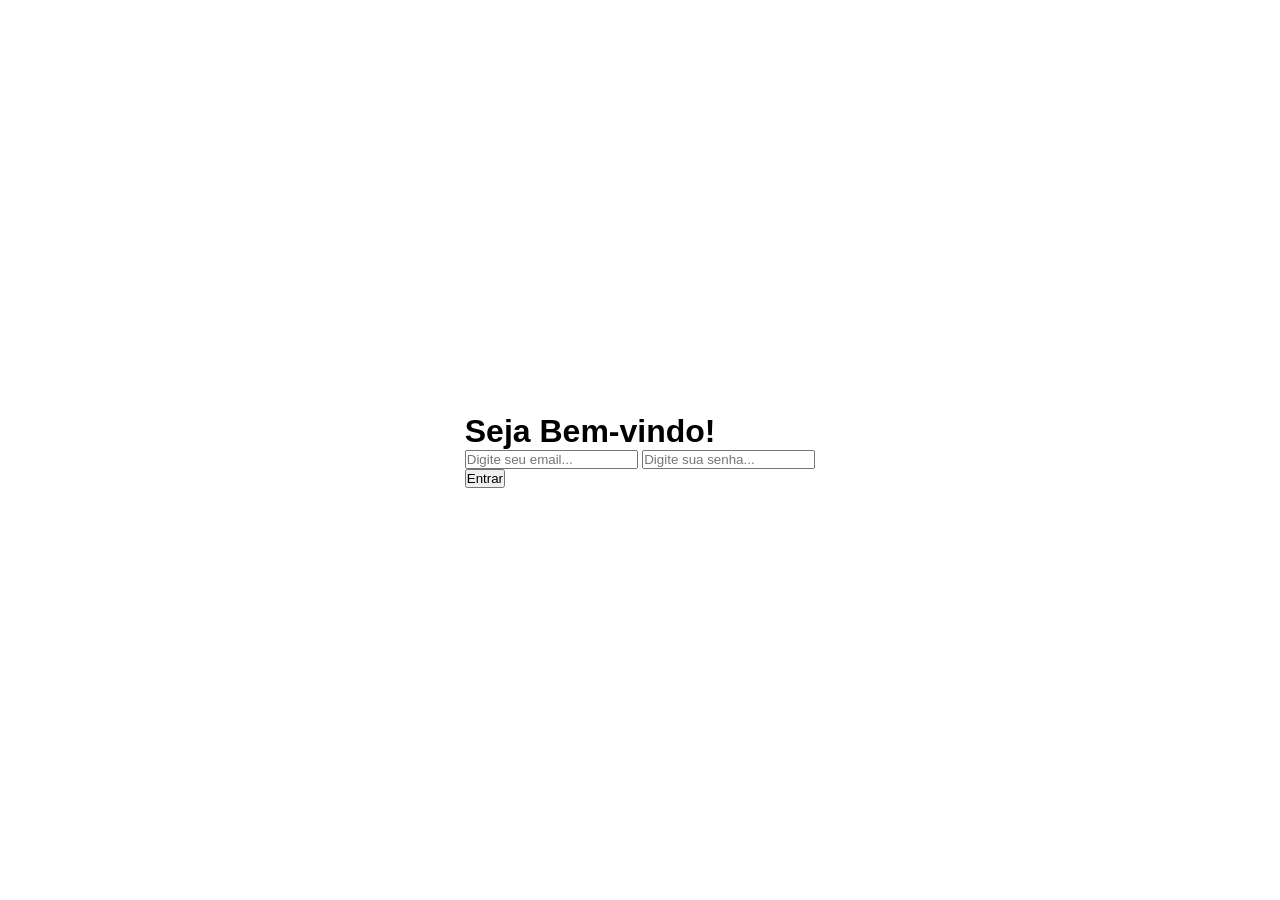
==== frontEnd/login/index.html @ ddeff29b "first commit" ====
<!doctype html>
<html lang="en">
  <head>
    <meta charset="UTF-8" />
    <meta name="viewport" content="width=device-width, initial-scale=1.0" />
    <link rel="stylesheet" href="style.css" />
    <title>Login</title>
  </head>
  <body>
    <div class="container">
      <div id="loginForm">
        <div>
          <h1>Seja Bem-vindo!</h1>
        </div>
        <div>
          <input type="text" placeholder="Digite seu email..." />
          <input type="text" placeholder="Digite sua senha..." />
        </div>
        <div>
          <button>Entrar</button>
        </div>
      </div>
    </div>
  </body>
  <script src="script.js"></script>
</html>
---- frontEnd/login/style.css ----
* {
  margin: 0;
  padding: 0;
  outline: 0;
  box-sizing: border-box;

  font-family: Arial, Helvetica, sans-serif;
}

.container {    
    height: 100vh;

    display: flex;
    justify-content: center;
    align-items: center;
}
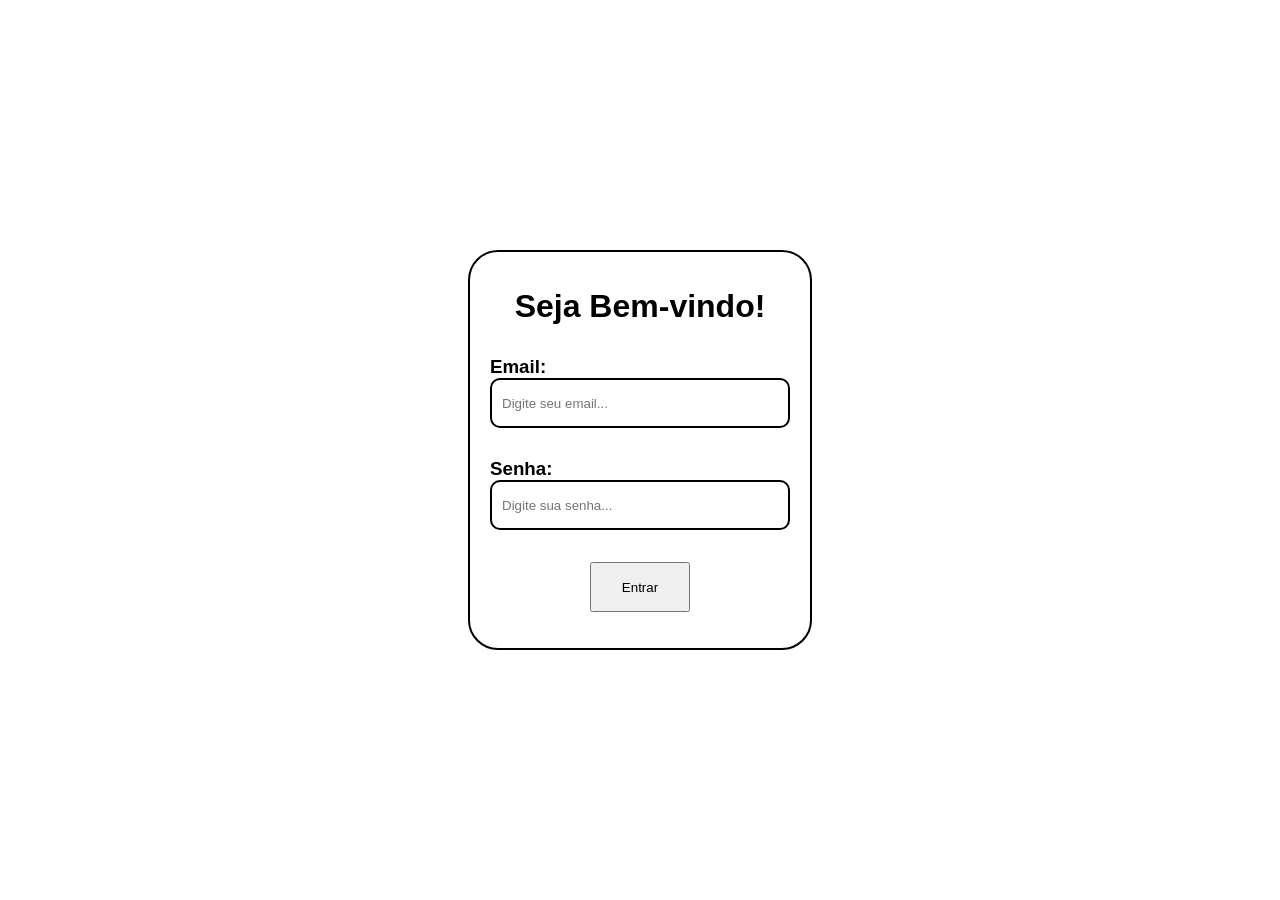
==== commit 1ac338f4: "rotas de get e post finalizadas" ====
--- a/frontEnd/login/index.html
+++ b/frontEnd/login/index.html
@@ -12,12 +12,18 @@
         <div>
           <h1>Seja Bem-vindo!</h1>
         </div>
-        <div>
-          <input type="text" placeholder="Digite seu email..." />
-          <input type="text" placeholder="Digite sua senha..." />
+        <div id="formInputs">
+          <div>
+            <h3>Email:</h3>
+            <input type="text" placeholder="Digite seu email..." id="inputEmail"/>
+          </div>
+          <div>
+            <h3>Senha:</h3>
+            <input type="text" placeholder="Digite sua senha..." id="inputSenha"/>
+          </div>
         </div>
         <div>
-          <button>Entrar</button>
+          <button id="btnEntrar">Entrar</button>
         </div>
       </div>
     </div>
--- a/frontEnd/login/style.css
+++ b/frontEnd/login/style.css
@@ -7,10 +7,50 @@
   font-family: Arial, Helvetica, sans-serif;
 }
 
-.container {    
-    height: 100vh;
+.container {
+  height: 100vh;
 
-    display: flex;
-    justify-content: center;
-    align-items: center;
-}+  display: flex;
+  justify-content: center;
+  align-items: center;
+}
+
+#loginForm {
+  width: fit-content;
+  height: 400px;
+
+  display: flex;
+  justify-content: space-around;
+  align-items: center;
+  flex-direction: column;
+
+  border: black 2px solid;
+  border-radius: 30px;
+  padding: 20px;
+}
+
+#formInputs {
+  display: flex;
+  justify-content: center;
+  align-items: center;
+  flex-direction: column;
+
+  gap: 30px;
+}
+
+input {
+  width: 300px;
+  height: 50px;
+
+  border: black 2px solid;
+  border-radius: 10px;
+
+  padding: 10px;
+}
+
+button {
+  width: 100px;
+  height: 50px;
+
+  cursor: pointer;
+}
